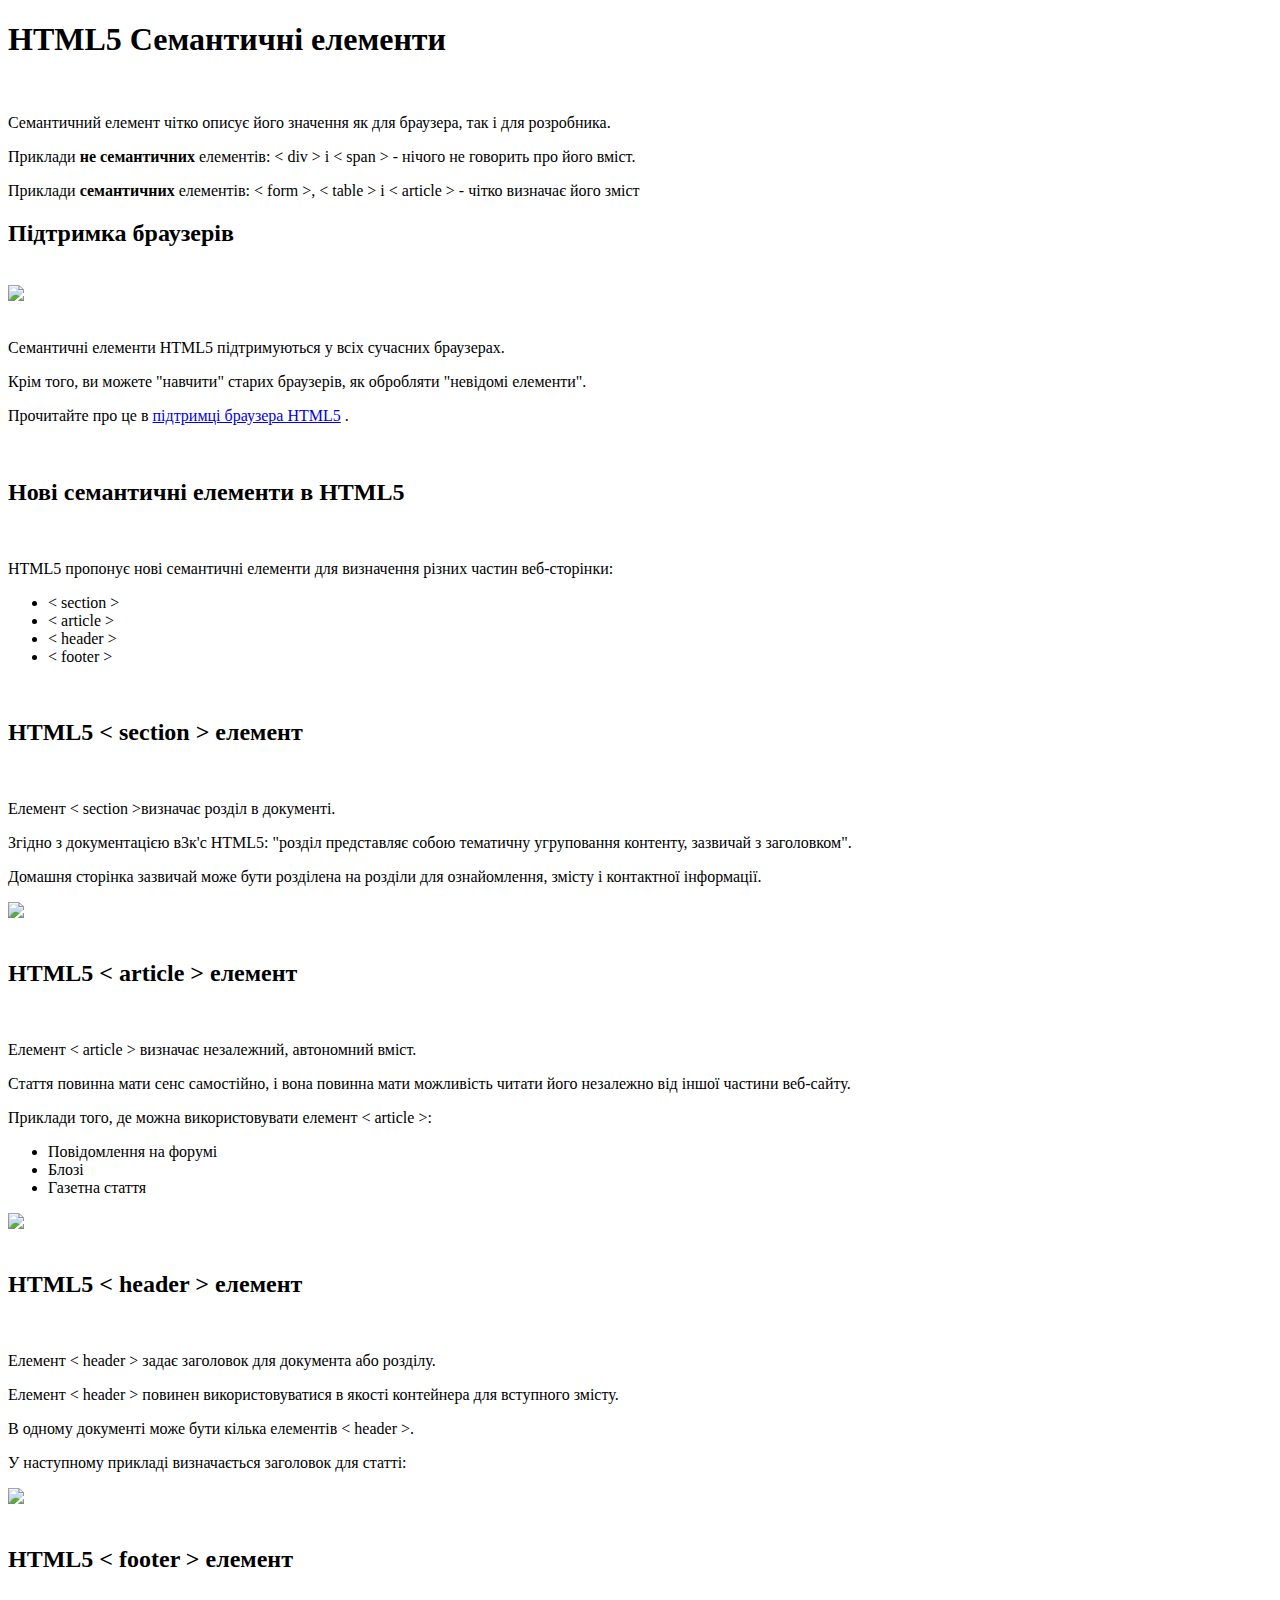
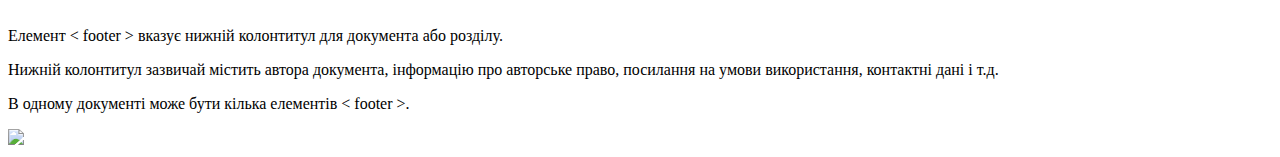
==== index.html @ af2df215 "Added code html" ====
<!DOCTYPE html>
<html lang="en">
<head> 
    <meta charset="UTF-8">
    <meta http-equiv="X-UA-Compatible" content="IE=edge">
    <meta name="viewport" content="width=device-width, initial-scale=1.0">
    <title>Document</title>
</head>
<body>

    <!--Semantic elements-->
    <section>
        <h1>HTML5 Семантичні елементи</h1>
        <br/>
        <p>Семантичний елемент чітко описує його значення як для браузера, так і
            для розробника.</p>
        <p>Приклади <strong>не семантичних</strong> елементів: < div > і < span > - нічого не говорить
            про його вміст.</p>
        <p>Приклади <strong>семантичних</strong> елементів: < form >, < table > і < article > - чітко
            визначає його зміст</p>
    </section>

    <!--Support for browsers-->
        <section>
            <h2>Підтримка браузерів</h2>
            <br/>
        <span>
            <img src="D:\Desktop\326637910_899812908006839_3778271920033336657_n.jpg">
        </span>
        <br/>
        <br/>
          <p>Семантичні елементи HTML5 підтримуються у всіх сучасних браузерах.</p>

          <p>Крім того, ви можете "навчити" старих браузерів, як обробляти "невідомі елементи".</p>

          <p>Прочитайте про це в <a href = "https://www.blogger.com/onboarding">
             підтримці браузера HTML5</a> .</p>
        </section>
        <br/>
    <!--New semantic elements in HTML5-->
            <section>
                <h2>Нові семантичні елементи в HTML5</h2>
        <br/>
        <p>HTML5 пропонує нові семантичні елементи для визначення різних частин веб-сторінки:</p>
        <span>
            <ul>
                <li>< section ></li>
                <li>< article ></li>
                <li>< header ></li>
                <li>< footer ></li>
            </ul>
        </span>
            </section>
            <br/>
    <!--<section>-->
        <article>
            <h2>HTML5 < section > елемент</h2>
            <br/>
            <p>Елемент < section >визначає розділ в документі.</p>

            <p>Згідно з документацією в3к'с HTML5: "розділ представляє собою
               тематичну угруповання контенту, зазвичай з заголовком".</p>
            <p>Домашня сторінка зазвичай може бути розділена на розділи для
                ознайомлення, змісту і контактної інформації.</p>

                <span>
                    <img src="image.png">
                </span>
        </article>
    <br/>
    <!--<article>-->
            <article>
                <h2>HTML5 < article > елемент</h2>
     <br/> 
         <p>Елемент < article > визначає незалежний, автономний вміст.</p>

         <p>Стаття повинна мати сенс самостійно, і вона повинна мати можливість
            читати його незалежно від іншої частини веб-сайту.</p>
         <p>Приклади того, де можна використовувати елемент < article >:</p>
         
         <span>
            <ul>
                <li>Повідомлення на форумі</li>
                <li>Блозі</li>
                <li>Газетна стаття</li>
            </ul>
        </span>
        <span>
            <img src="image.png">
        </span>
            </article>
            <br/>
    <!--<header>-->
         <article>
                <h2>HTML5 < header > елемент</h2>
            <br/>
        <p>Елемент < header > задає заголовок для документа або розділу.</p>

        <p>Елемент < header > повинен використовуватися в якості контейнера для
           вступного змісту.</p>
        <p>В одному документі може бути кілька елементів < header >.</p>

        <p>У наступному прикладі визначається заголовок для статті:</p>

    <span>
        <img src="image.png">
    </span>
        </article>
        <br/>
    <!--<footer>-->
            <article>
              <h2>HTML5 < footer > елемент</h2>
         <br/>
              <p>Елемент < footer > вказує нижній колонтитул для документа або розділу.</p>

              <p>Нижній колонтитул зазвичай містить автора документа, інформацію про
                 авторське право, посилання на умови використання, контактні дані і т.д.</p>
              <p>В одному документі може бути кілька елементів < footer >.</p>

    <span>
        <img src="image.png">
    </span>
            </article>
</body>
</html>
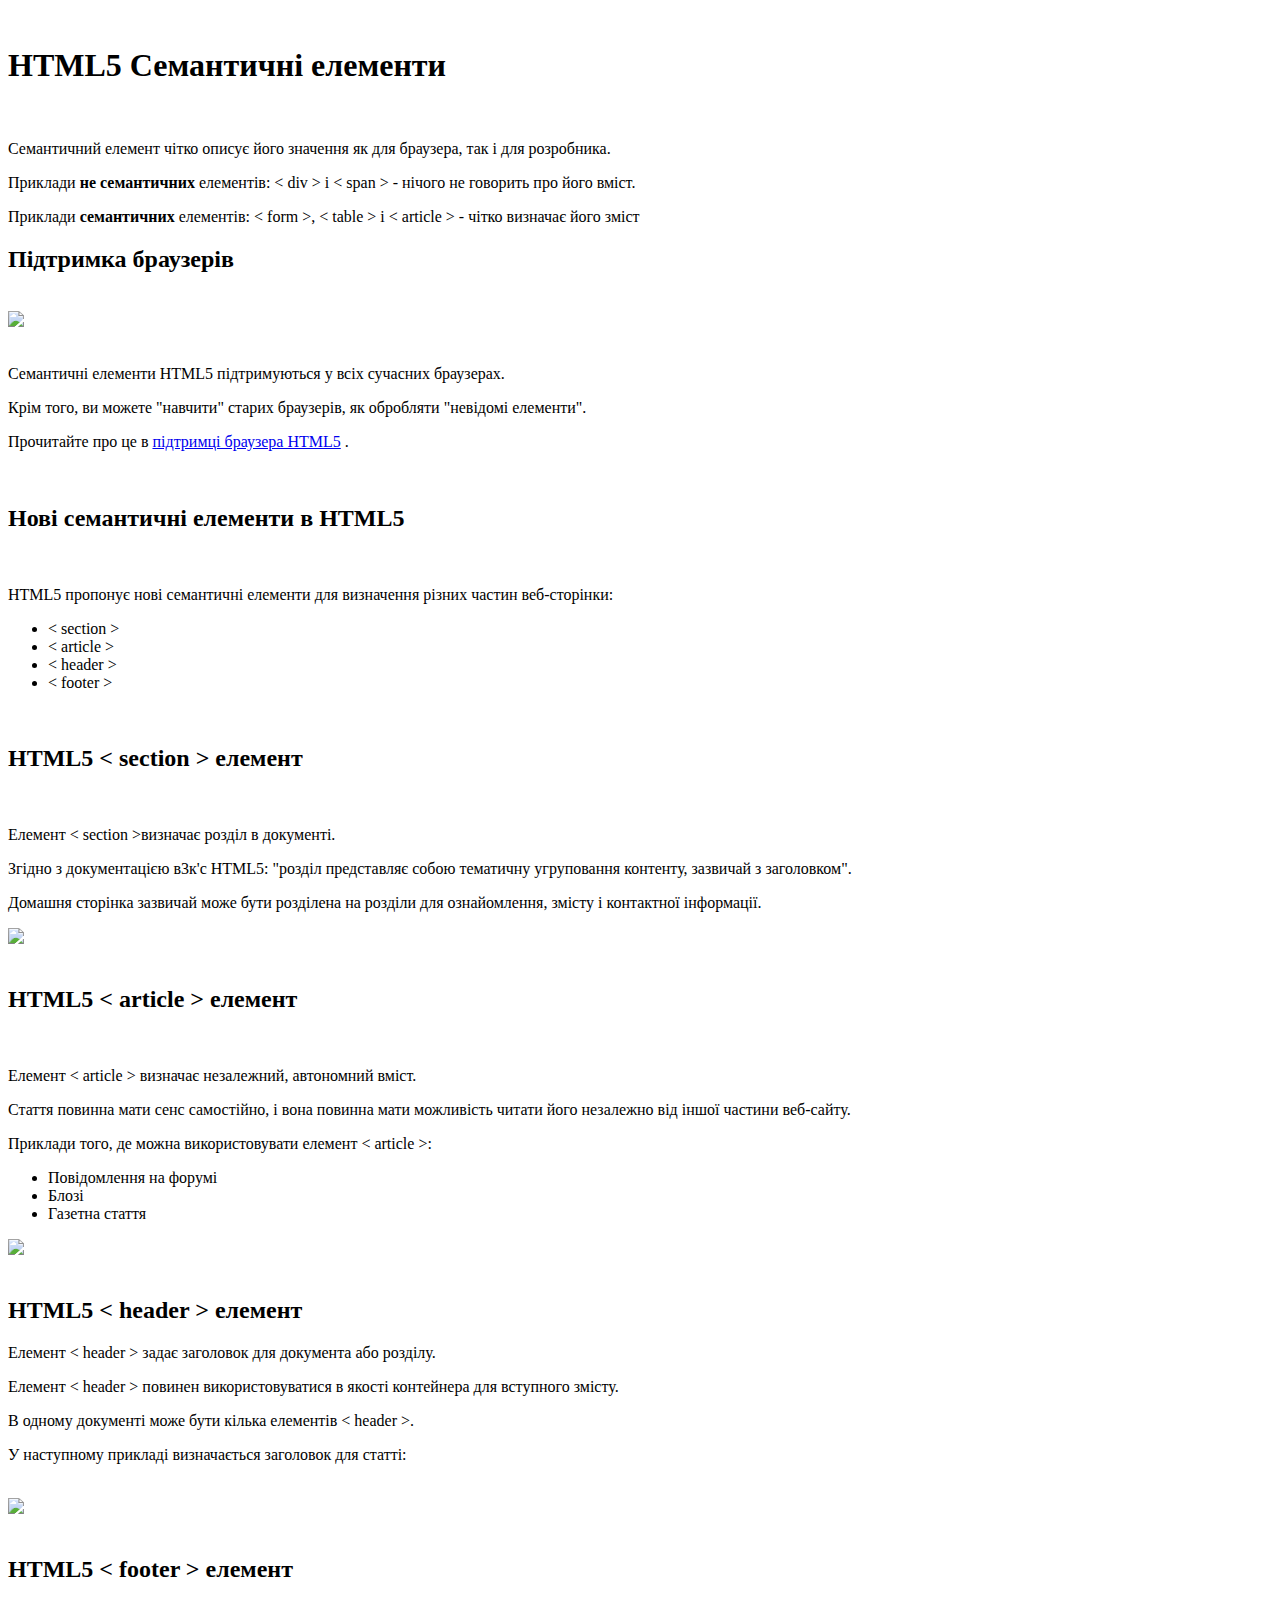
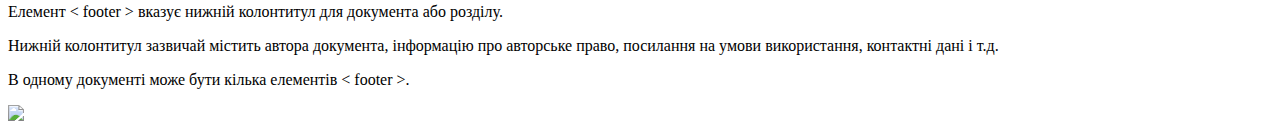
==== commit c47e0d8b: "New change" ====
--- a/index.html
+++ b/index.html
@@ -7,7 +7,7 @@
     <title>Document</title>
 </head>
 <body>
-
+<br/>
     <!--Semantic elements-->
     <section>
         <h1>HTML5 Семантичні елементи</h1>
@@ -64,7 +64,7 @@
                 ознайомлення, змісту і контактної інформації.</p>
 
                 <span>
-                    <img src="image.png">
+                    <img src="D:\Desktop\Front-End development\git_tutorial\work\img1.jpg">
                 </span>
         </article>
     <br/>
@@ -86,14 +86,13 @@
             </ul>
         </span>
         <span>
-            <img src="image.png">
+            <img src="D:\Desktop\Front-End development\git_tutorial\work\img2.jpg">
         </span>
             </article>
             <br/>
     <!--<header>-->
          <article>
                 <h2>HTML5 < header > елемент</h2>
-            <br/>
         <p>Елемент < header > задає заголовок для документа або розділу.</p>
 
         <p>Елемент < header > повинен використовуватися в якості контейнера для
@@ -101,25 +100,25 @@
         <p>В одному документі може бути кілька елементів < header >.</p>
 
         <p>У наступному прикладі визначається заголовок для статті:</p>
-
+<br/>
     <span>
-        <img src="image.png">
+        <img src="D:\Desktop\Front-End development\git_tutorial\work\img3.jpg">
     </span>
         </article>
         <br/>
+
     <!--<footer>-->
             <article>
               <h2>HTML5 < footer > елемент</h2>
-         <br/>
               <p>Елемент < footer > вказує нижній колонтитул для документа або розділу.</p>
 
               <p>Нижній колонтитул зазвичай містить автора документа, інформацію про
                  авторське право, посилання на умови використання, контактні дані і т.д.</p>
               <p>В одному документі може бути кілька елементів < footer >.</p>
 
-    <span>
-        <img src="image.png">
+    <span> 
+        <a href="https://www.blogger.com/onboarding"><img src="D:\Desktop\Front-End development\git_tutorial\work\img4.jpg"></a> 
     </span>
             </article>
 </body>
-</html>
+</html> 
